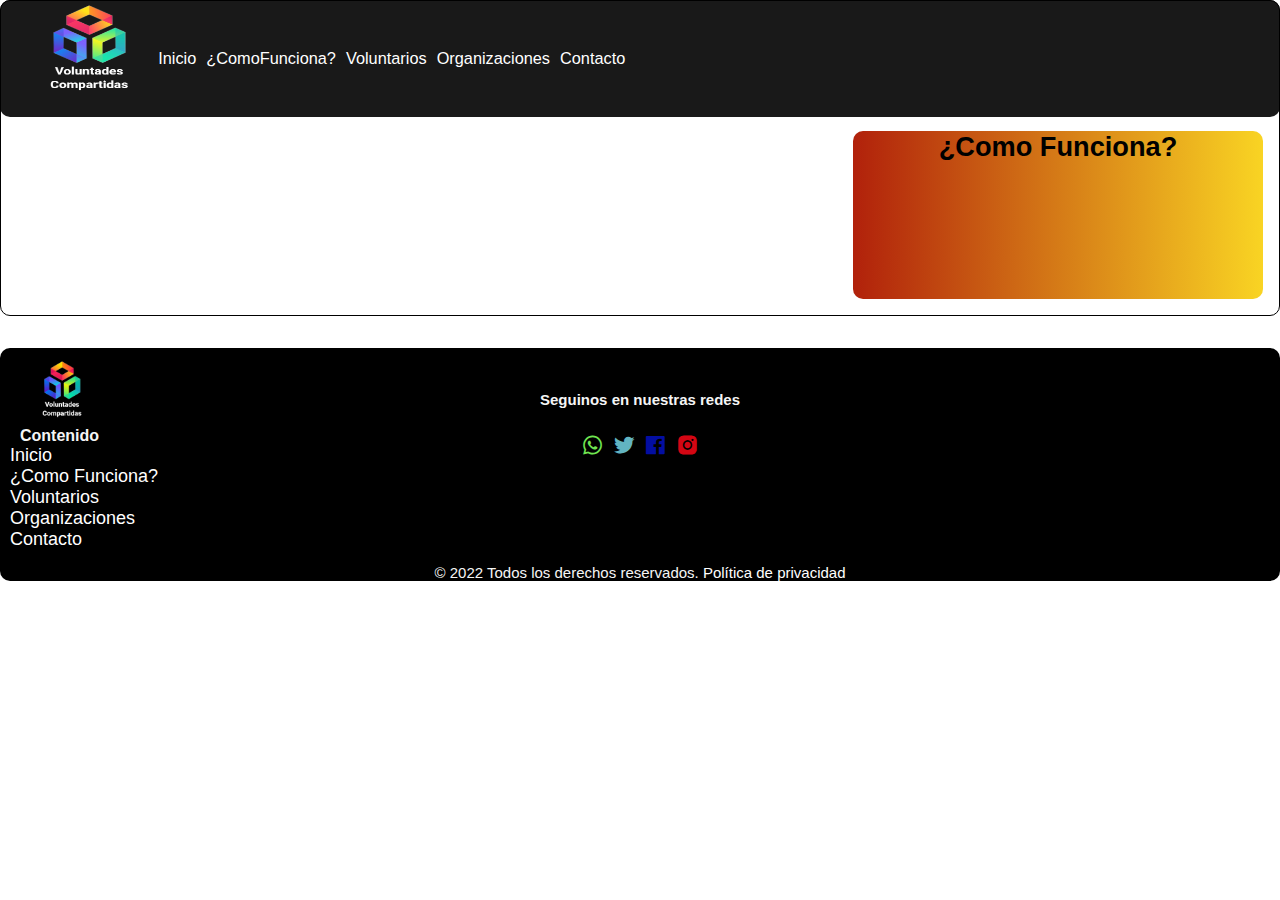
==== comofunciona.html @ 1ec2e8b2 "Agregando header y footer en páginas secundarias." ====
<!DOCTYPE html>
<html lang="en">

<head>
  <meta charset="UTF-8">
  <meta http-equiv="X-UA-Compatible" content="IE=edge">
  <meta name="viewport" content="width=device-width, initial-scale=1.0">
  <link rel="stylesheet" href="css/estilos.css">
  <link href='https://unpkg.com/boxicons@2.1.2/css/boxicons.min.css' rel='stylesheet'>
  <link rel="stylesheet" href="https://cdnjs.cloudflare.com/ajax/libs/animate.css/4.1.1/animate.min.css"/>
  <title>Voluntades Compartidas</title>
</head>

<body>
  <header class="header-menu">
    <div class="logo-nav">
      <div><img class="logo_animado" src="img/logogen2.png" title="Nombre del sitio" alt="Logo Estudio Aclif" height="110" width="110"></div>
      <div class="txt-nav">
        <nav>
          <ul>
            <li><a href="index.html" title="Inicio">Inicio</a></li>
            <li><a href="comofunciona.html" title="¿Como Funciona?">¿ComoFunciona?</a></li>
            <li><a href="voluntarios.html" title="Voluntarios">Voluntarios</a></li>
            <li><a href="ongs.html" title="Organizaciones">Organizaciones</a></li>
            <li><a href="contacto.html" title="Contacto">Contacto</a></li>
          </ul>
        </nav>
      </div>
    </div>
  </header>

  <div class="container">
    <section class="s3" id="cf">
      <h3>¿Como Funciona?</h3>
      <a href="comofunciona.html">
        <div class="textoindex">
          Lorem ipsum dolor sit amet consectetur adipisicing elit. Aspernatur, libero praesentium quae ipsam a corporis
          saepe eligendi et numquam ullam nisi recusandae adipisci aliquam, ad iusto repellendus nam totam quas.
        </div>
      </a>
    </section>
  </div>
  <br>
</body>

<footer class="footer">
  <div class="logomini">
    <a href="index.html" title="Logo del sitio">
      <img src="img/logogen2.png" width="55" style="text-align: left" />
    </a>
  </div>
  <div>
    <h2>Seguinos en nuestras redes</h2>
  </div>
  <div>
    <div class="social-links" style="height: 60px; width: 600px"></div>
    <div class="social">
      <a href="#"><i class="bx bxl-whatsapp" style="color: #70e451"></i></a>
      <a href="#"><i class="bx bxl-twitter" style="color: #62b4c1"></i></a>
      <a href="#"><i class="bx bxl-facebook-square" style="color: rgba(4, 15, 168, 0.98)"></i></a>
      <a href="#"><i class="bx bxl-instagram-alt" style="color: #d40613"></i></a>
    </div>
  </div>

  <div class="info" style="height: 10px; width: 200px">
    <h1>Contenido</h1>
    <ul>
      <li><a href="index.html" title="Inicio">Inicio</a></li>
      <li><a href="comofunciona.html" title="¿Como Funciona?">¿Como Funciona?</a></li>
      <li><a href="voluntarios.html" title="Voluntarios">Voluntarios</a></li>
      <li><a href="ongs.html" title="Organizaciones">Organizaciones</a></li>
      <li><a href="contacto.html" title="Contacto">Contacto</a></li>
    </ul>
  </div><br>
  <div>
    <p>© 2022 Todos los derechos reservados.<a href="#"> Política de privacidad</a></p>
  </div>
</footer>

</html>
---- css/estilos.css ----
* {
  margin: 0;
  padding: 0;
  box-sizing: border-box;
}

html{
  min-height: 100%;
}

body {  
  font-family: "Gill Sans", "Gill Sans MT", Calibri, "Trebuchet MS", sans-serif;
  font-size: 1.7em;  
  color: #000000;
}

/* h3 {
  text-align: center;    
} */

div {
  margin: 0;
}

/*logo con animación >>>>*/
.logo_animado {
  display: inline-block;
  margin: 0 0.5rem;
  animation: bounce;
  animation-duration: 3s;
}
/*<<<< logo con animación*/

/*header con logo y menú >>>>*/
.header-menu {
  background: #000000;
  opacity: 90%;
  height: auto;
  width: 100%;
  border-radius: 10px;
  position: fixed;
  z-index: 100;
  margin: auto;
  overflow: hidden;
}
.logo-nav {
  display: flex;
  align-items: center;
  justify-content: space-around;
  float: left;
  font-size: 100%;
}
.txt-nav ul {
  display: flex;
  flex-wrap: wrap;
  color: white;
  list-style: none;
  justify-content: space-between;
  overflow: hidden;
}
.txt-nav ul li {
  display: flex;
  flex-grow: 1;
  text-align: center;
  font-size: 60%;
}
.txt-nav a {
  display: block;
  padding: 5px;
  color: white;
  text-decoration: none;
}
.txt-nav li a:hover {
  color: #b6b6b6;
}
.logo-nav div img {
  padding-bottom: 15px;
  align-items: center;
}

@media screen and (min-width: 640px) {
  .logo-nav {
    display: flex;
    margin-left: 1em;
    flex-wrap: nowrap;
    height: auto;
  }
  .txt-nav {
    align-self: center;
    margin: 0 0.8em 0 0;
  }
  .txt-nav ul {
    display: flex;
    flex-direction: row;
    flex-wrap: nowrap;
    align-content: space-between;
    justify-content: flex-end;
  }
}
/*<<<<< header con logo y menú*/

/*Texto al pasar mouse sobre secciones index >>>>*/
.textoindex {
  display: inline-block;
  position: absolute;
  overflow: hidden;
  width: 90%;
  font-size: 60%;
  padding: 0%;
  padding-top: 10%;
  margin: 0%;
  margin-left: 2%;
  vertical-align: bottom;
  opacity: 0;
}
.textoindex:hover {
  opacity: 1;
}
/*<<<< Texto al pasar mouse sobre secciones index*/


/*Gradiente de color en las secciones del index >>>>*/
 #cf{
  background-image: linear-gradient(to right, #b1210b 0%, #f9d423 100%);
}
#vo{
  background-image: linear-gradient(to right, #21177a 0%, #2cacd1 100%);
}
#or{
  background-image: linear-gradient(to right, #96cd16 0%, #00eaff 100%);
}
/*<<<< Gradiente de color en las secciones del index*/



/*grid body index >>>>*/
.container {
  grid-template-columns: repeat(12, 1fr);
  padding: 1rem;
  padding-top: 130px;
  height: auto;
  display: grid;
  grid-template-areas:
    "vol vol vol vol vol vol vol vol cf cf cf cf"
    "vol vol vol vol vol vol vol vol cf cf cf cf"
    "ong ong ong ong ong ong ong ong cf cf cf cf"
    "ong ong ong ong ong ong ong ong cf cf cf cf";
  border: 1px solid black;
  gap: 0.5rem;
  font-size: 100%;
  border-radius: 10px;
}

.container div {
  text-align: center;
  position: relative;
  top: 20%;
  transform: translateY(-50%);
}

.container h3 {
  font-size: 100%;
  text-align: center;
}
.container a {
  text-decoration: none;
  color: #000000;  
}
/* .container a:hover{
  color:#b6b6b6;
} */

.s1 {
  background-color: rgb(36, 68, 183);
  border-radius: 10px;
  grid-area: vol;
  text-align: center;
}

.s2 {
  background-color: rgb(37, 165, 73);
  border-radius: 10px;
  grid-area: ong;
  text-align: center;
}

.s3 {
  background-color: rgb(232, 106, 28);
  border-radius: 10px;
  grid-area: cf;
  text-align: center;
}

@media screen and (max-width: 640px) {
  .container {
    grid-template-areas:
      "cf  cf  cf  cf  cf  cf  cf  cf  cf  cf  cf  cf"
      "vol vol vol vol vol vol vol vol vol vol vol vol"
      "ong ong ong ong ong ong ong ong ong ong ong ong";
  }
}
/*<<<< grid body index*/


/*footer >>>>*/
@media screen and (max-width: 640px) {footer {
  background-color: black;
  color: whitesmoke;
  border-radius: 10px;
  height: auto;
  position:absolute;
  bottom: 0;
  left: 0%;
  right: 0%;
  overflow: hidden;
  
}
}

footer{
  background-color: black;
  color: whitesmoke;
  border-radius: 10px;
  height: auto;
  position:relative;
  left: 0%;
  right: 0%;
  bottom: 0;
  width: 100%;
  overflow: hidden;
}

footer div ul {
  margin: 0;
  padding: 0;
}
.info li {
  position: relative;
  left: 10px;
  top: -95px;
  bottom: 0px;
  text-decoration: none;
  list-style: none;
  font-size: 18px;
  display: display-box;
  margin: 0;
  padding: 0;
}

footer a {
  text-decoration: none;
  color:white;  
}
footer a:hover {
  color: #b6b6b6;
}

footer h2 {
  position: relative;
  text-align: center;
  top: -25px;
  bottom: 5%;
  font-size: 15px;  
}

.logomini {
  position: relative;
  left: 35px;
  top: 10px;
  font-size: 25px;
}
/* div span {
  position: relative;
  justify-content: center;
  font-size: 1.2rem;
} */

.social {
  position: relative;
  justify-content: center;
  align-content: space-between;
  text-align: center;
  bottom: 60px;
  font-size: 25px;
}

footer div p {
  position: relative;
  text-align: center;
  top: 0px;
  bottom: auto;
  font-size: 15px;
}

footer div i {
  position: relative;
  display: flex;
  text-align: center;
  justify-content: center;
  align-content: space-around;
}

footer div h1 {
  position: relative;
  top: -95px;
  bottom: 0%;
  left: 10%;
  font-size: 1rem;
}
/*<<<< footer*/

/*form >>>>*/
/* form {
  
      
} */

.col-md-4 {
  position: relative;
  left: 7%;
}

/* .card-body h5 {text-align: center;
font-size: 25px;} */
/*<<<< form*/



/* agregado 11/10/22 */
.divform{
  display: flex;
  flex-direction: column;
  
  
}
/* input{
  width: 100px;
} */





/* footer >>>>*/
/* .footer {
  width: 100%;
  display:flex;
  flex-wrap: wrap;
  justify-content:space-around;
  background-color: black;
  color: #f2f2f2;
  border-radius: 10px;
  height: 10rem;
  font-size: 45%;  
} */
/*<<<< footer */
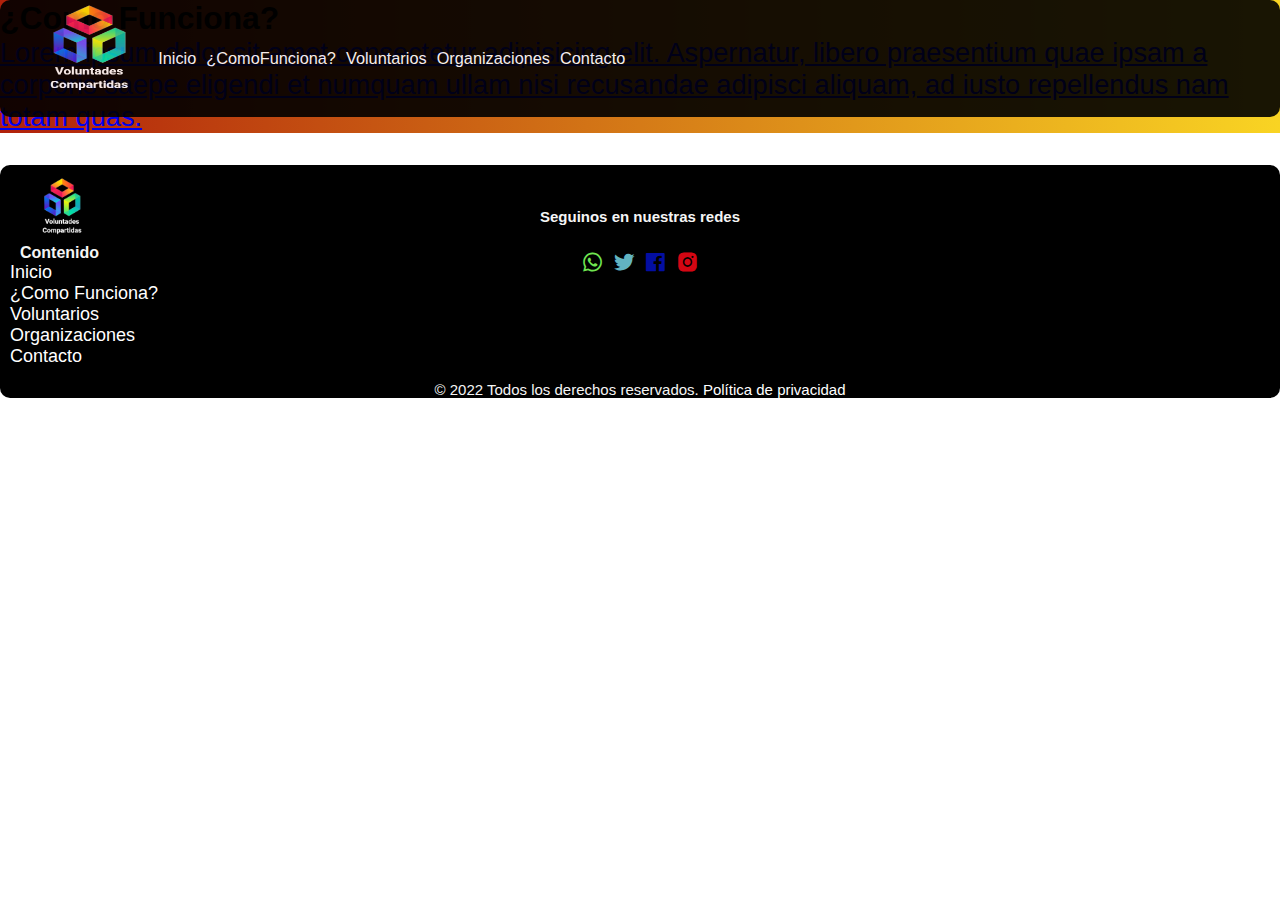
==== commit 2ae0b27b: "Add files via upload" ====
--- a/comofunciona.html
+++ b/comofunciona.html
@@ -29,11 +29,11 @@
     </div>
   </header>
 
-  <div class="container">
-    <section class="s3" id="cf">
+  <div class="container2">
+    <section class="funciona" id="cf">
       <h3>¿Como Funciona?</h3>
       <a href="comofunciona.html">
-        <div class="textoindex">
+        <div class="textoindex2">
           Lorem ipsum dolor sit amet consectetur adipisicing elit. Aspernatur, libero praesentium quae ipsam a corporis
           saepe eligendi et numquam ullam nisi recusandae adipisci aliquam, ad iusto repellendus nam totam quas.
         </div>
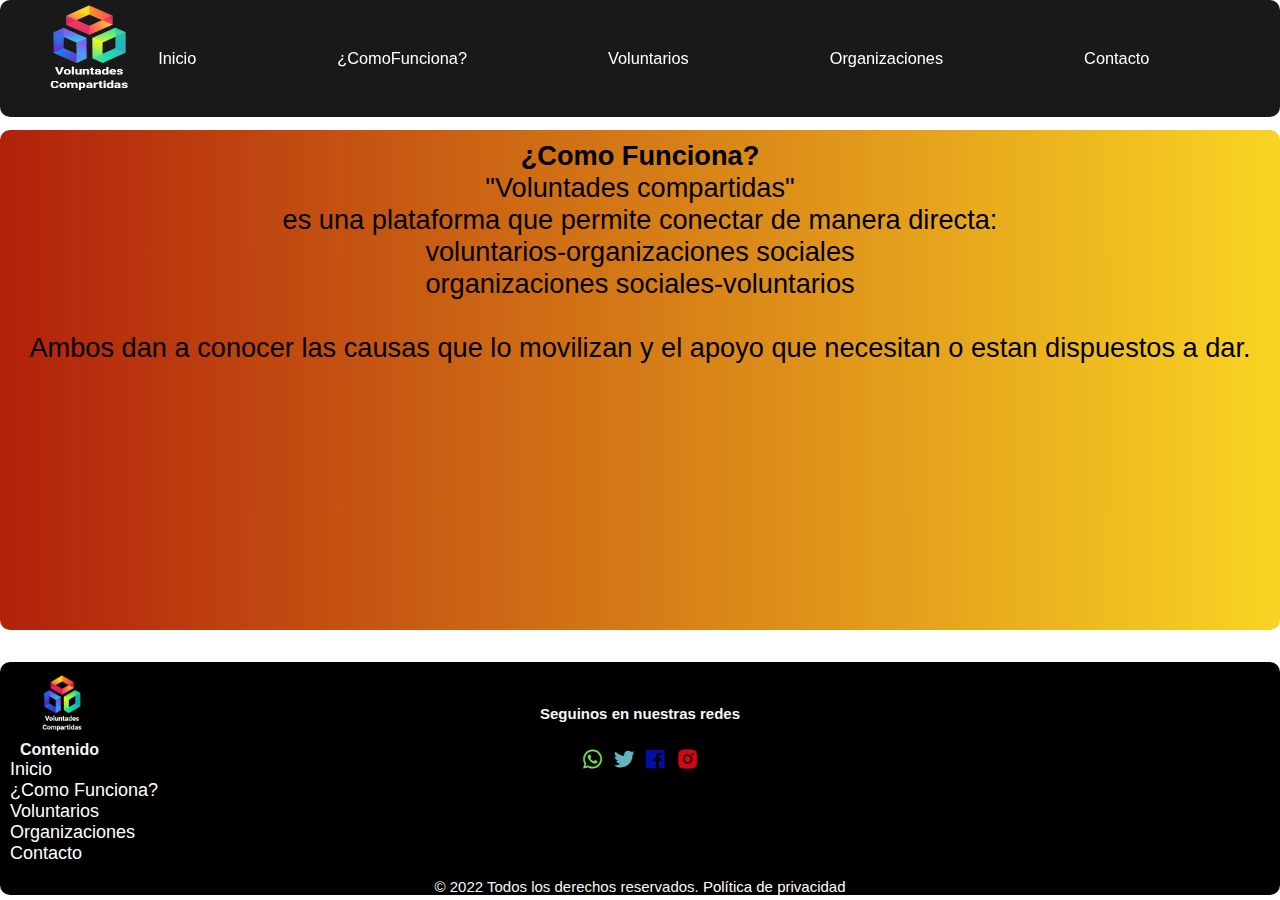
==== commit bf3c9377: "Actualización 24/10/22" ====
--- a/comofunciona.html
+++ b/comofunciona.html
@@ -12,6 +12,7 @@
 </head>
 
 <body>
+  
   <header class="header-menu">
     <div class="logo-nav">
       <div><img class="logo_animado" src="img/logogen2.png" title="Nombre del sitio" alt="Logo Estudio Aclif" height="110" width="110"></div>
@@ -31,50 +32,56 @@
 
   <div class="container2">
     <section class="funciona" id="cf">
-      <h3>¿Como Funciona?</h3>
-      <a href="comofunciona.html">
-        <div class="textoindex2">
-          Lorem ipsum dolor sit amet consectetur adipisicing elit. Aspernatur, libero praesentium quae ipsam a corporis
-          saepe eligendi et numquam ullam nisi recusandae adipisci aliquam, ad iusto repellendus nam totam quas.
-        </div>
-      </a>
+      <div>
+        <h3>¿Como Funciona?</h3>
+        <p>"Voluntades compartidas"<br>
+          es una plataforma que permite conectar de manera directa:<br>
+          voluntarios-organizaciones sociales<br>
+          organizaciones sociales-voluntarios<br><br>
+          Ambos dan a conocer las causas que lo movilizan y el apoyo que necesitan
+          o estan dispuestos a dar.
+        </p>
+      </div>
     </section>
   </div>
   <br>
+
+  <footer class="footer">
+    <div class="logomini">
+      <a href="index.html" title="Logo del sitio">
+        <img src="img/logogen2.png" width="55" style="text-align: left" />
+      </a>
+    </div>
+    <div>
+      <h2>Seguinos en nuestras redes</h2>
+    </div>
+    <div>
+      <div class="social-links" style="height: 60px; width: 600px"></div>
+      <div class="social">
+        <a href="#"><i class="bx bxl-whatsapp" style="color: #70e451"></i></a>
+        <a href="#"><i class="bx bxl-twitter" style="color: #62b4c1"></i></a>
+        <a href="#"><i class="bx bxl-facebook-square" style="color: rgba(4, 15, 168, 0.98)"></i></a>
+        <a href="#"><i class="bx bxl-instagram-alt" style="color: #d40613"></i></a>
+      </div>
+    </div>
+  
+    <div class="info" style="height: 10px; width: 200px">
+      <h1>Contenido</h1>
+      <ul>
+        <li><a href="index.html" title="Inicio">Inicio</a></li>
+        <li><a href="comofunciona.html" title="¿Como Funciona?">¿Como Funciona?</a></li>
+        <li><a href="voluntarios.html" title="Voluntarios">Voluntarios</a></li>
+        <li><a href="ongs.html" title="Organizaciones">Organizaciones</a></li>
+        <li><a href="contacto.html" title="Contacto">Contacto</a></li>
+      </ul>
+    </div><br>
+    <div>
+      <p>© 2022 Todos los derechos reservados.<a href="#"> Política de privacidad</a></p>
+    </div>
+  </footer>
+
 </body>
 
-<footer class="footer">
-  <div class="logomini">
-    <a href="index.html" title="Logo del sitio">
-      <img src="img/logogen2.png" width="55" style="text-align: left" />
-    </a>
-  </div>
-  <div>
-    <h2>Seguinos en nuestras redes</h2>
-  </div>
-  <div>
-    <div class="social-links" style="height: 60px; width: 600px"></div>
-    <div class="social">
-      <a href="#"><i class="bx bxl-whatsapp" style="color: #70e451"></i></a>
-      <a href="#"><i class="bx bxl-twitter" style="color: #62b4c1"></i></a>
-      <a href="#"><i class="bx bxl-facebook-square" style="color: rgba(4, 15, 168, 0.98)"></i></a>
-      <a href="#"><i class="bx bxl-instagram-alt" style="color: #d40613"></i></a>
-    </div>
-  </div>
 
-  <div class="info" style="height: 10px; width: 200px">
-    <h1>Contenido</h1>
-    <ul>
-      <li><a href="index.html" title="Inicio">Inicio</a></li>
-      <li><a href="comofunciona.html" title="¿Como Funciona?">¿Como Funciona?</a></li>
-      <li><a href="voluntarios.html" title="Voluntarios">Voluntarios</a></li>
-      <li><a href="ongs.html" title="Organizaciones">Organizaciones</a></li>
-      <li><a href="contacto.html" title="Contacto">Contacto</a></li>
-    </ul>
-  </div><br>
-  <div>
-    <p>© 2022 Todos los derechos reservados.<a href="#"> Política de privacidad</a></p>
-  </div>
-</footer>
 
 </html>--- a/css/estilos.css
+++ b/css/estilos.css
@@ -6,17 +6,18 @@
 
 html{
   min-height: 100%;
-}
-
-body {  
+  height: 100%;
+  display: flex;
+  flex-direction: column;
+}
+
+body {    
   font-family: "Gill Sans", "Gill Sans MT", Calibri, "Trebuchet MS", sans-serif;
   font-size: 1.7em;  
   color: #000000;
-}
-
-/* h3 {
-  text-align: center;    
-} */
+  height: 100%;
+  
+}
 
 div {
   margin: 0;
@@ -44,11 +45,17 @@
   overflow: hidden;
 }
 .logo-nav {
+  margin-left: 0%;
   display: flex;
   align-items: center;
   justify-content: space-around;
   float: left;
   font-size: 100%;
+  width: 100%;
+}
+.txt-nav{
+  width: 100%;
+  margin-right: 0;
 }
 .txt-nav ul {
   display: flex;
@@ -78,7 +85,27 @@
   align-items: center;
 }
 
-@media screen and (min-width: 640px) {
+@media screen and (min-width: 576px) {
+  .logo-nav {
+    display: flex;
+    margin-left: 1em;
+    flex-wrap: nowrap;
+    height: auto;
+  }
+  .txt-nav {
+    align-self: center;
+    margin: 0 0.8em 0 0;
+  }
+  .txt-nav ul {
+    display: flex;
+    flex-direction: row;
+    flex-wrap: nowrap;
+    align-content: space-between;
+    justify-content: flex-end;
+  }
+}
+
+@media screen and (min-width: 768px) {
   .logo-nav {
     display: flex;
     margin-left: 1em;
@@ -107,7 +134,7 @@
   width: 90%;
   font-size: 60%;
   padding: 0%;
-  padding-top: 10%;
+  padding-top: 15%;
   margin: 0%;
   margin-left: 2%;
   vertical-align: bottom;
@@ -161,37 +188,31 @@
 .container h3 {
   font-size: 100%;
   text-align: center;
+  margin-top: 5%;
 }
 .container a {
   text-decoration: none;
   color: #000000;  
 }
-/* .container a:hover{
-  color:#b6b6b6;
-} */
-
-.s1 {
-  background-color: rgb(36, 68, 183);
+.s1 {  
   border-radius: 10px;
   grid-area: vol;
   text-align: center;
 }
 
-.s2 {
-  background-color: rgb(37, 165, 73);
+.s2 {  
   border-radius: 10px;
   grid-area: ong;
   text-align: center;
 }
 
-.s3 {
-  background-color: rgb(232, 106, 28);
+.s3 {  
   border-radius: 10px;
   grid-area: cf;
   text-align: center;
 }
 
-@media screen and (max-width: 640px) {
+@media screen and (max-width: 576px) {
   .container {
     grid-template-areas:
       "cf  cf  cf  cf  cf  cf  cf  cf  cf  cf  cf  cf"
@@ -199,11 +220,88 @@
       "ong ong ong ong ong ong ong ong ong ong ong ong";
   }
 }
+
+@media screen and (max-width: 768px) {
+  .container {
+    grid-template-areas:
+      "cf  cf  cf  cf  cf  cf  cf  cf  cf  cf  cf  cf"
+      "vol vol vol vol vol vol vol vol vol vol vol vol"
+      "ong ong ong ong ong ong ong ong ong ong ong ong";
+  }
+}
 /*<<<< grid body index*/
 
+/*body en páginas secundarias >>>>*/
+.container2 {
+  margin: 0;
+  padding: 0;
+  padding-top: 130px;  
+  height: auto;  
+  width: 100%;  
+  font-size: 100%;
+  border-radius: 15px;
+  position: relative;
+}
+.container2 div {
+  text-align: center;  
+  top: 0%;  
+  width: 100%;
+}
+.container2 h3 {
+  font-size: 100%;
+  text-align: center;  
+}
+.container2 a {
+  text-decoration:none;
+  background-color: #b6b6b6;
+  color: #000000;  
+}
+.ONG {
+  border-radius: 10px;
+  text-align: center;
+  padding-top: 10px;
+  min-height: 500px;
+}
+.voluntarios { 
+    border-radius: 10px;
+    text-align: center;
+    padding-top: 10px;
+    min-height: 500px;
+  }
+.funciona { 
+      border-radius: 10px;
+      text-align: center;
+      padding-top: 10px;
+      min-height: 500px;
+}
+.contacto { 
+  border-radius: 10px;
+  text-align: center;
+  padding-top: 10px;
+  min-height: 500px;
+}
+#ct{
+  background-color: #b6b6b6;
+}
+.container2 a:hover { opacity: 70%;}
+/*<<<< body en páginas secundarias*/
 
 /*footer >>>>*/
-@media screen and (max-width: 640px) {footer {
+@media screen and (max-width: 576px) {footer {
+  background-color: black;
+  color: whitesmoke;
+  border-radius: 10px;
+  height: auto;
+  position:absolute;
+  bottom: 0;
+  left: 0%;
+  right: 0%;
+  overflow: hidden;  
+}
+
+}
+
+@media screen and (max-width: 768px) {footer {
   background-color: black;
   color: whitesmoke;
   border-radius: 10px;
@@ -217,7 +315,7 @@
 }
 }
 
-footer{
+.footer{
   background-color: black;
   color: whitesmoke;
   border-radius: 10px;
@@ -227,10 +325,10 @@
   right: 0%;
   bottom: 0;
   width: 100%;
-  overflow: hidden;
-}
-
-footer div ul {
+  overflow: hidden;  
+}
+
+.footer div ul {
   margin: 0;
   padding: 0;
 }
@@ -247,15 +345,15 @@
   padding: 0;
 }
 
-footer a {
+.footer a {
   text-decoration: none;
   color:white;  
 }
-footer a:hover {
+.footer a:hover {
   color: #b6b6b6;
 }
 
-footer h2 {
+.footer h2 {
   position: relative;
   text-align: center;
   top: -25px;
@@ -269,11 +367,6 @@
   top: 10px;
   font-size: 25px;
 }
-/* div span {
-  position: relative;
-  justify-content: center;
-  font-size: 1.2rem;
-} */
 
 .social {
   position: relative;
@@ -284,7 +377,7 @@
   font-size: 25px;
 }
 
-footer div p {
+.footer div p {
   position: relative;
   text-align: center;
   top: 0px;
@@ -307,50 +400,21 @@
   left: 10%;
   font-size: 1rem;
 }
+
 /*<<<< footer*/
 
 /*form >>>>*/
-/* form {
-  
-      
-} */
-
 .col-md-4 {
   position: relative;
   left: 7%;
 }
-
-/* .card-body h5 {text-align: center;
-font-size: 25px;} */
+.card-body h5 {
+  text-align: center;
+  font-size: 25px;
+}
+.card-body p {
+  text-align: center;
+}
+
+
 /*<<<< form*/
-
-
-
-/* agregado 11/10/22 */
-.divform{
-  display: flex;
-  flex-direction: column;
-  
-  
-}
-/* input{
-  width: 100px;
-} */
-
-
-
-
-
-/* footer >>>>*/
-/* .footer {
-  width: 100%;
-  display:flex;
-  flex-wrap: wrap;
-  justify-content:space-around;
-  background-color: black;
-  color: #f2f2f2;
-  border-radius: 10px;
-  height: 10rem;
-  font-size: 45%;  
-} */
-/*<<<< footer */
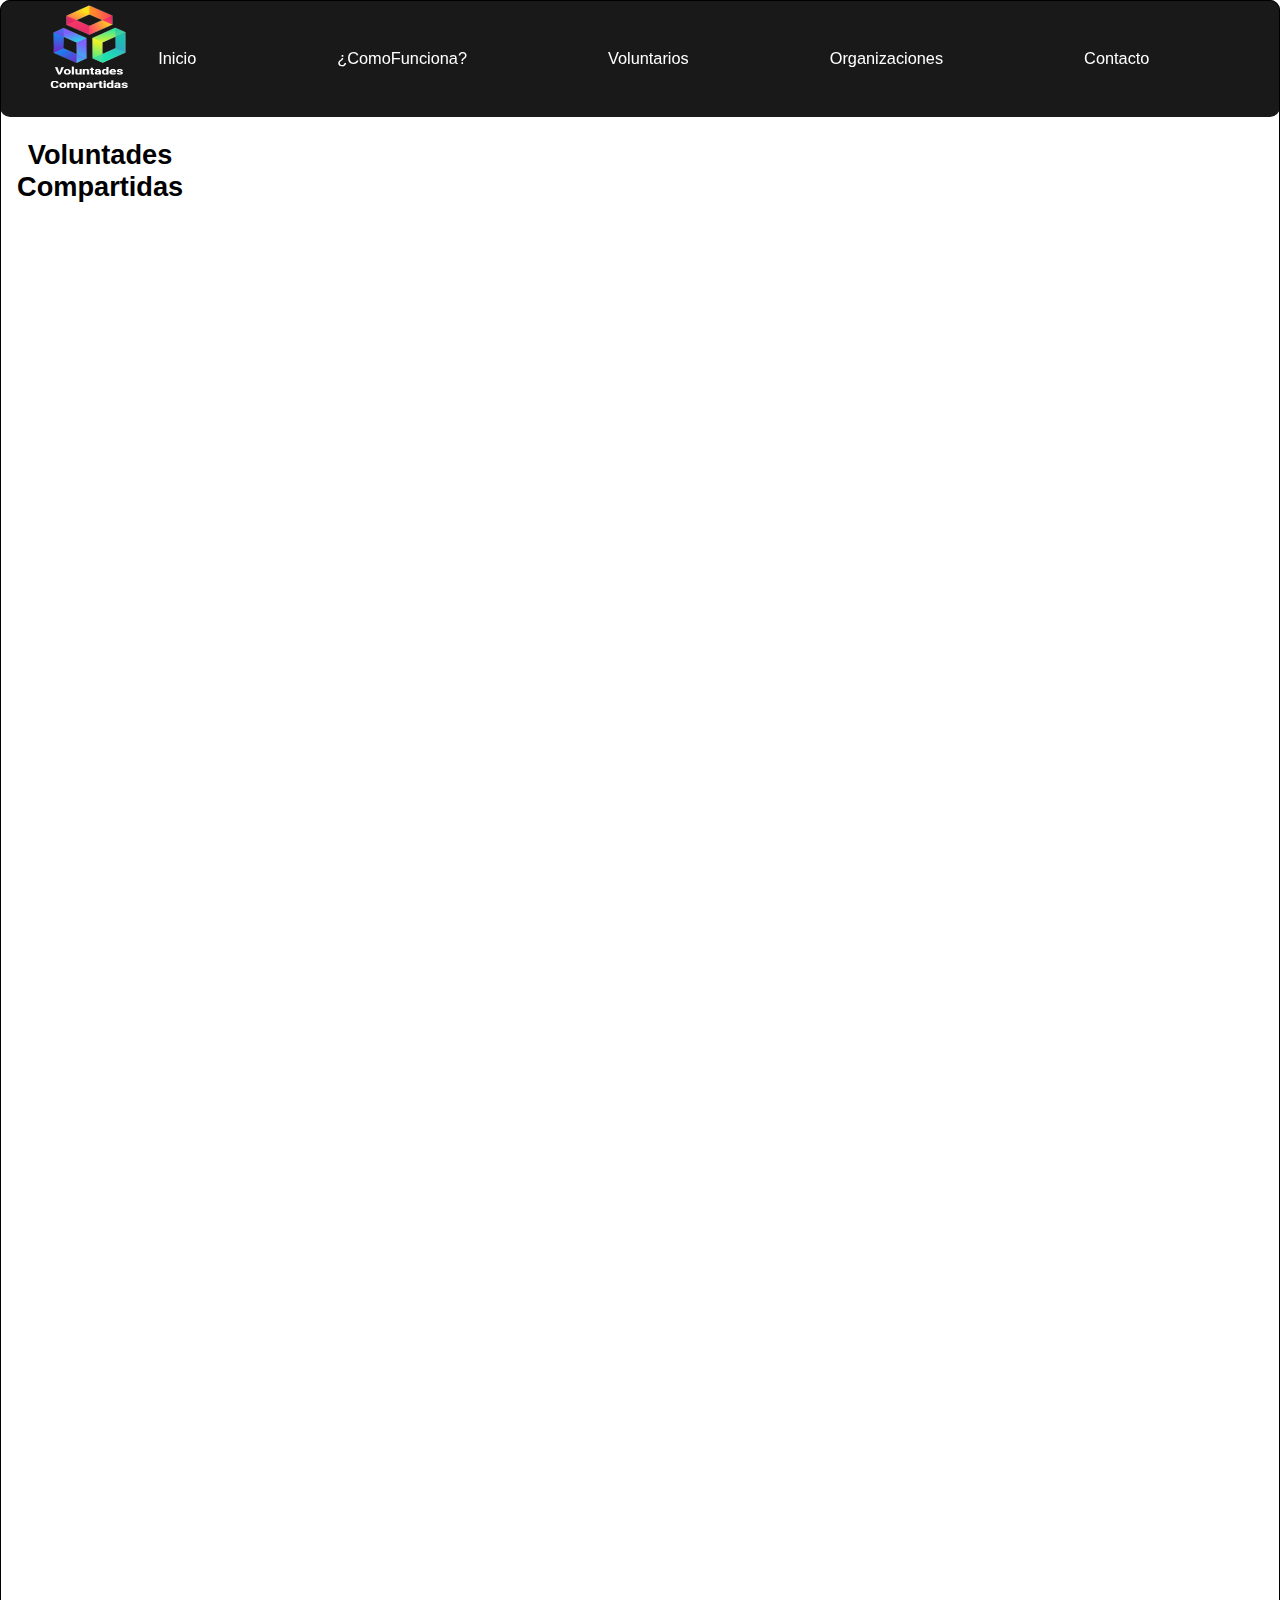
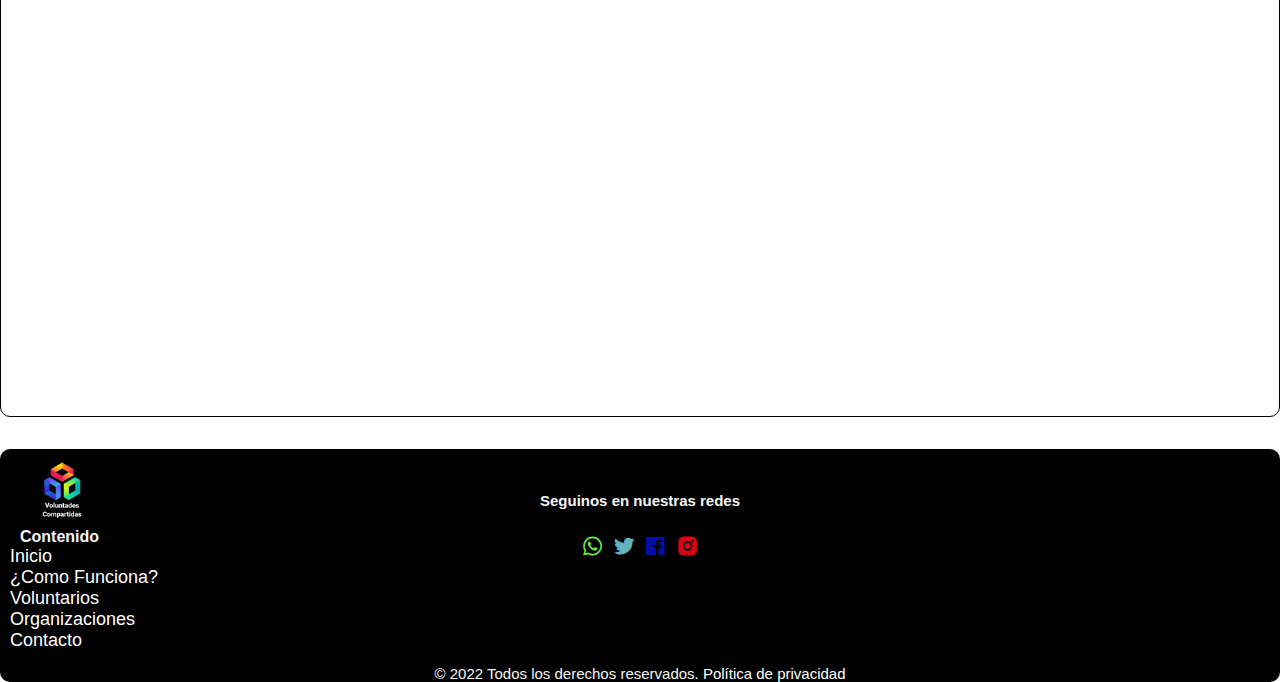
==== commit 39c1928b: "Agregue contenido (texto) en paginas secundarias" ====
--- a/comofunciona.html
+++ b/comofunciona.html
@@ -12,7 +12,6 @@
 </head>
 
 <body>
-  
   <header class="header-menu">
     <div class="logo-nav">
       <div><img class="logo_animado" src="img/logogen2.png" title="Nombre del sitio" alt="Logo Estudio Aclif" height="110" width="110"></div>
@@ -30,58 +29,58 @@
     </div>
   </header>
 
-  <div class="container2">
-    <section class="funciona" id="cf">
-      <div>
-        <h3>¿Como Funciona?</h3>
-        <p>"Voluntades compartidas"<br>
-          es una plataforma que permite conectar de manera directa:<br>
-          voluntarios-organizaciones sociales<br>
-          organizaciones sociales-voluntarios<br><br>
-          Ambos dan a conocer las causas que lo movilizan y el apoyo que necesitan
-          o estan dispuestos a dar.
-        </p>
-      </div>
+  <div class="container">
+    <!---nombre nuevo para esta seccion ya que se va a redactar diferente-->
+    <section class="vc" id="voluntadescompartidas">
+      <h3>Voluntades Compartidas</h3>
+      <a href="comofunciona.html">
+        <div class="textoindex">
+          <br> <p> A través de esta plataforma interactiva, ofrecemos un espacio de encuentro entre quienes desean ayudar y no saben cómo, <br> y las organizaciones que poseen las herramientas adecuadas para llegar a aquellos que más lo necesitan.
+            <br> Aqui utilizamos las facilidades de Google Maps para brindar un servicio simple y ágil que permite conectar a las ONGs del país con donantes y voluntarios. 
+            <br> Los usuarios podrán ponerse en contacto con la ONG a través de dos criterios: donación o voluntariado y podrán elegir la organización por su cercanía o misión.
+            <br> A su vez, las instituciones participan completando sus datos, especificando sus necesidades, su ubicación y la forma de contactarlas para así figurar en el mapa interactivo y recibir a los donantes y voluntarios. 
+            <br> Esta web fue fundada por un grupo de estudiantes de programacion que participaron en el programa gratuito codo a codo 4.0 que ofrecio el ministerio de educacion de GCBA.</p>
+            <br> <P> “Los que formamos parte de VOLUNTADES COMPARTIDAS <em> creemos que puede hacerse algo para cambiar la realidad en la que vivimos. Estamos convencidos de que todos los que somos conscientes de esta realidad y tenemos las herramientas para generar un cambio somos responsables de que ese cambio se haga realidad.” </em></p><br>
+             <p> <strong> VOLUNTADES COMPARTIDAS busca hacer converger todas las fuerzas dispersas en el país y canalizar todos los impulsos solidarios en acciones concretas.</strong><p>
+            </div>
+      </a>
     </section>
   </div>
   <br>
-
-  <footer class="footer">
-    <div class="logomini">
-      <a href="index.html" title="Logo del sitio">
-        <img src="img/logogen2.png" width="55" style="text-align: left" />
-      </a>
-    </div>
-    <div>
-      <h2>Seguinos en nuestras redes</h2>
-    </div>
-    <div>
-      <div class="social-links" style="height: 60px; width: 600px"></div>
-      <div class="social">
-        <a href="#"><i class="bx bxl-whatsapp" style="color: #70e451"></i></a>
-        <a href="#"><i class="bx bxl-twitter" style="color: #62b4c1"></i></a>
-        <a href="#"><i class="bx bxl-facebook-square" style="color: rgba(4, 15, 168, 0.98)"></i></a>
-        <a href="#"><i class="bx bxl-instagram-alt" style="color: #d40613"></i></a>
-      </div>
-    </div>
-  
-    <div class="info" style="height: 10px; width: 200px">
-      <h1>Contenido</h1>
-      <ul>
-        <li><a href="index.html" title="Inicio">Inicio</a></li>
-        <li><a href="comofunciona.html" title="¿Como Funciona?">¿Como Funciona?</a></li>
-        <li><a href="voluntarios.html" title="Voluntarios">Voluntarios</a></li>
-        <li><a href="ongs.html" title="Organizaciones">Organizaciones</a></li>
-        <li><a href="contacto.html" title="Contacto">Contacto</a></li>
-      </ul>
-    </div><br>
-    <div>
-      <p>© 2022 Todos los derechos reservados.<a href="#"> Política de privacidad</a></p>
-    </div>
-  </footer>
-
 </body>
 
+<footer class="footer">
+  <div class="logomini">
+    <a href="index.html" title="Logo del sitio">
+      <img src="img/logogen2.png" width="55" style="text-align: left" />
+    </a>
+  </div>
+  <div>
+    <h2>Seguinos en nuestras redes</h2>
+  </div>
+  <div>
+    <div class="social-links" style="height: 60px; width: 600px"></div>
+    <div class="social">
+      <a href="#"><i class="bx bxl-whatsapp" style="color: #70e451"></i></a>
+      <a href="#"><i class="bx bxl-twitter" style="color: #62b4c1"></i></a>
+      <a href="#"><i class="bx bxl-facebook-square" style="color: rgba(4, 15, 168, 0.98)"></i></a>
+      <a href="#"><i class="bx bxl-instagram-alt" style="color: #d40613"></i></a>
+    </div>
+  </div>
 
+  <div class="info" style="height: 10px; width: 200px">
+    <h1>Contenido</h1>
+    <ul>
+      <li><a href="index.html" title="Inicio">Inicio</a></li>
+      <li><a href="comofunciona.html" title="¿Como Funciona?">¿Como Funciona?</a></li>
+      <li><a href="voluntarios.html" title="Voluntarios">Voluntarios</a></li>
+      <li><a href="ongs.html" title="Organizaciones">Organizaciones</a></li>
+      <li><a href="contacto.html" title="Contacto">Contacto</a></li>
+    </ul>
+  </div><br>
+  <div>
+    <p>© 2022 Todos los derechos reservados.<a href="#"> Política de privacidad</a></p>
+  </div>
+</footer>
 
 </html>--- a/css/estilos.css
+++ b/css/estilos.css
@@ -15,8 +15,7 @@
   font-family: "Gill Sans", "Gill Sans MT", Calibri, "Trebuchet MS", sans-serif;
   font-size: 1.7em;  
   color: #000000;
-  height: 100%;
-  
+  height: 100%;  
 }
 
 div {
@@ -70,6 +69,12 @@
   flex-grow: 1;
   text-align: center;
   font-size: 60%;
+}
+#navform ul li{
+  display: flex;
+  flex-grow: 1;
+  text-align: center;
+  font-size: 100%;
 }
 .txt-nav a {
   display: block;
@@ -281,10 +286,122 @@
   min-height: 500px;
 }
 #ct{
-  background-color: #b6b6b6;
+  background-color: #e9ecef;
 }
 .container2 a:hover { opacity: 70%;}
 /*<<<< body en páginas secundarias*/
+
+/*iframe >>>>*/
+iframe{
+  padding: 0% 5% 2% 5%;
+}
+#p-mapa{
+  background-color:rgb(108, 117, 125);
+  color: #b6b6b6;
+  font-size: 70%;
+  padding: 2% 2% 2% 2%;
+  border-radius: 10px;
+}
+/*<<<< iframe*/
+
+/*form organizaciones>>>>*/
+.formong{
+  padding: 130px 5% 1% 5%;
+  
+}
+.col-md-4 {
+  position: relative;
+  left: 7%;
+}
+.card-body h5 {
+  text-align: center;
+  font-size: 25px;
+}
+.card-body p {
+  text-align: center;
+}
+/*<<<< form organizaciones*/
+
+/*form de contacto >>>>*/
+.formctc{
+  text-align: center;
+}
+.formctc input{
+  background-color: #fbfbfb; 
+  width: 208px; 
+  height: 40px; 
+  border-radius: 5px;  
+  border-style: solid; 
+  border-width: 1px; 
+  border-color: #070707; 
+  margin-top: 10px;  
+  padding-left: 10px;
+  margin-bottom: 20px;  
+}
+.formctc textarea{
+  background-color: #fbfbfb; 
+  width: 80%; 
+  height: 200px; 
+  border-radius: 5px;  
+  border-style: solid; 
+  border-width: 1px; 
+  border-color: #070707; 
+  margin-top: 10px;  
+  padding-left: 10px;
+  margin-bottom: 20px; 
+  padding-top: 15px; 
+}
+.formctc button{
+  height: 45px; 
+  padding-left: 5px;
+  padding-right: 5px; 
+  margin-bottom: 20px; 
+  margin-top: 10px; 	
+  text-transform: uppercase;
+  background-color: #353634; 
+  border-color: #020007; 
+  border-style: solid; 
+  border-radius: 10px;	
+  width: 120px;   
+  cursor: pointer;
+  color: rgb(247, 244, 250); 
+}
+.formctc p{
+  text-align: left;
+  padding-left: 10%;
+}
+.formctc select {
+  background-color: #fbfbfb; 
+  width: 208px; 
+  height: 40px; 
+  border-radius: 5px;  
+  border-style: solid; 
+  border-width: 1px; 
+  border-color: #070707; 
+  margin-top: 10px;  
+  padding-left: 10px;
+  margin-bottom: 20px; 
+}
+.formctc .aviso{
+  font-size: 15px;  
+  width: 200px;
+  text-align: center;
+  margin: auto;
+  color: #ff0000;
+  padding-top: 20px;
+}
+.formctc label{
+  display: block;
+  font-size: 80%;  
+  color: #030303;  
+}
+#divctc{
+  background-color:rgb(108, 117, 125);
+  color: white;
+  padding: 2% 0% 2% 0%;
+  border-radius: 10px;
+}
+/*<<<< form de contacto*/
 
 /*footer >>>>*/
 @media screen and (max-width: 576px) {footer {
@@ -298,9 +415,7 @@
   right: 0%;
   overflow: hidden;  
 }
-
-}
-
+}
 @media screen and (max-width: 768px) {footer {
   background-color: black;
   color: whitesmoke;
@@ -310,8 +425,7 @@
   bottom: 0;
   left: 0%;
   right: 0%;
-  overflow: hidden;
-  
+  overflow: hidden;  
 }
 }
 
@@ -327,7 +441,6 @@
   width: 100%;
   overflow: hidden;  
 }
-
 .footer div ul {
   margin: 0;
   padding: 0;
@@ -344,7 +457,6 @@
   margin: 0;
   padding: 0;
 }
-
 .footer a {
   text-decoration: none;
   color:white;  
@@ -352,7 +464,6 @@
 .footer a:hover {
   color: #b6b6b6;
 }
-
 .footer h2 {
   position: relative;
   text-align: center;
@@ -360,14 +471,12 @@
   bottom: 5%;
   font-size: 15px;  
 }
-
 .logomini {
   position: relative;
   left: 35px;
   top: 10px;
   font-size: 25px;
 }
-
 .social {
   position: relative;
   justify-content: center;
@@ -376,7 +485,6 @@
   bottom: 60px;
   font-size: 25px;
 }
-
 .footer div p {
   position: relative;
   text-align: center;
@@ -384,7 +492,6 @@
   bottom: auto;
   font-size: 15px;
 }
-
 footer div i {
   position: relative;
   display: flex;
@@ -392,7 +499,6 @@
   justify-content: center;
   align-content: space-around;
 }
-
 footer div h1 {
   position: relative;
   top: -95px;
@@ -400,21 +506,4 @@
   left: 10%;
   font-size: 1rem;
 }
-
-/*<<<< footer*/
-
-/*form >>>>*/
-.col-md-4 {
-  position: relative;
-  left: 7%;
-}
-.card-body h5 {
-  text-align: center;
-  font-size: 25px;
-}
-.card-body p {
-  text-align: center;
-}
-
-
-/*<<<< form*/
+/*<<<< footer*/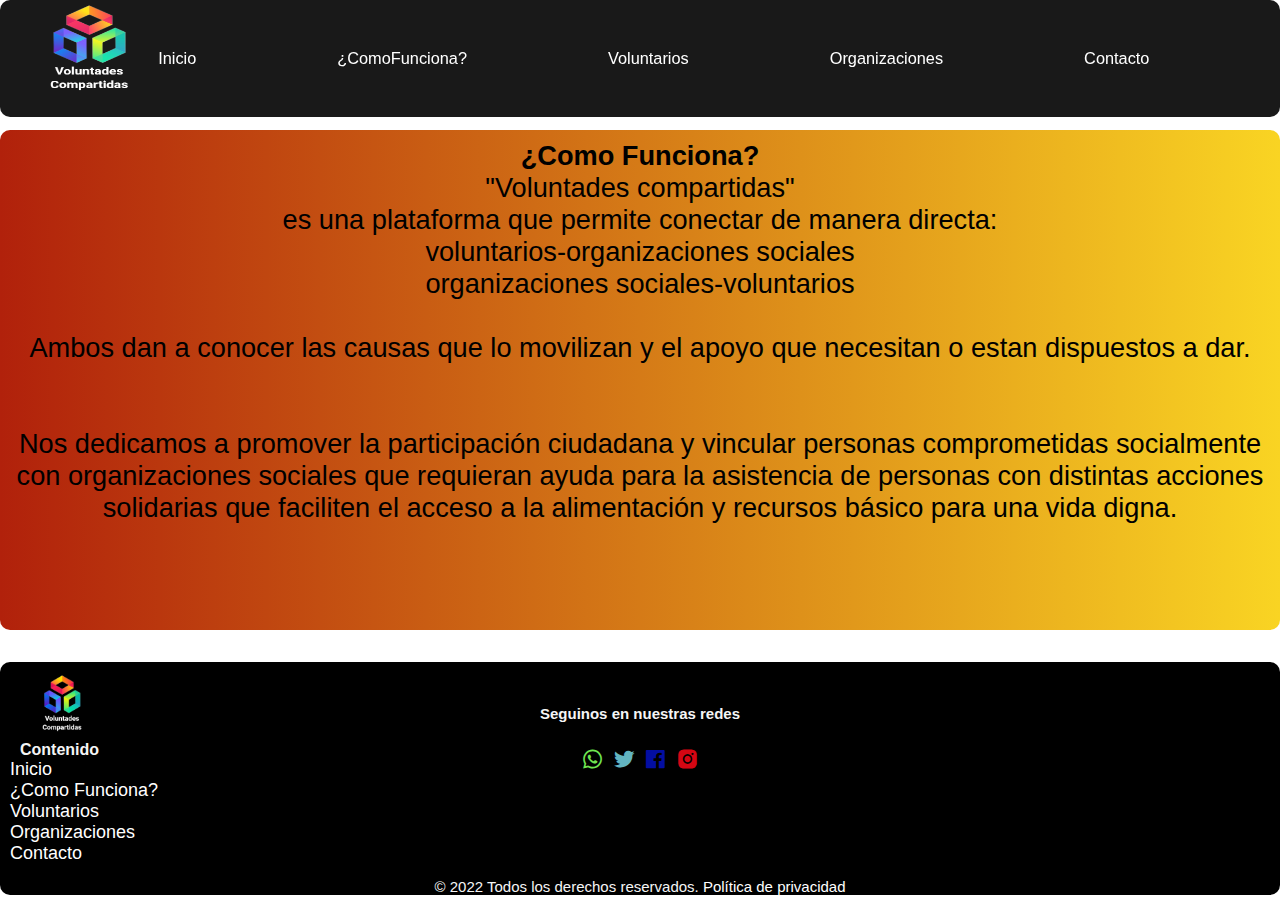
==== commit 4c20cd52: "Add files via upload" ====
--- a/comofunciona.html
+++ b/comofunciona.html
@@ -12,6 +12,7 @@
 </head>
 
 <body>
+  
   <header class="header-menu">
     <div class="logo-nav">
       <div><img class="logo_animado" src="img/logogen2.png" title="Nombre del sitio" alt="Logo Estudio Aclif" height="110" width="110"></div>
@@ -29,58 +30,59 @@
     </div>
   </header>
 
-  <div class="container">
-    <!---nombre nuevo para esta seccion ya que se va a redactar diferente-->
-    <section class="vc" id="voluntadescompartidas">
-      <h3>Voluntades Compartidas</h3>
-      <a href="comofunciona.html">
-        <div class="textoindex">
-          <br> <p> A través de esta plataforma interactiva, ofrecemos un espacio de encuentro entre quienes desean ayudar y no saben cómo, <br> y las organizaciones que poseen las herramientas adecuadas para llegar a aquellos que más lo necesitan.
-            <br> Aqui utilizamos las facilidades de Google Maps para brindar un servicio simple y ágil que permite conectar a las ONGs del país con donantes y voluntarios. 
-            <br> Los usuarios podrán ponerse en contacto con la ONG a través de dos criterios: donación o voluntariado y podrán elegir la organización por su cercanía o misión.
-            <br> A su vez, las instituciones participan completando sus datos, especificando sus necesidades, su ubicación y la forma de contactarlas para así figurar en el mapa interactivo y recibir a los donantes y voluntarios. 
-            <br> Esta web fue fundada por un grupo de estudiantes de programacion que participaron en el programa gratuito codo a codo 4.0 que ofrecio el ministerio de educacion de GCBA.</p>
-            <br> <P> “Los que formamos parte de VOLUNTADES COMPARTIDAS <em> creemos que puede hacerse algo para cambiar la realidad en la que vivimos. Estamos convencidos de que todos los que somos conscientes de esta realidad y tenemos las herramientas para generar un cambio somos responsables de que ese cambio se haga realidad.” </em></p><br>
-             <p> <strong> VOLUNTADES COMPARTIDAS busca hacer converger todas las fuerzas dispersas en el país y canalizar todos los impulsos solidarios en acciones concretas.</strong><p>
-            </div>
-      </a>
+  <div class="container2">
+    <section class="funciona" id="cf">
+      <div>
+        <h3>¿Como Funciona?</h3>
+        <p>"Voluntades compartidas"<br>
+          es una plataforma que permite conectar de manera directa:<br>
+          voluntarios-organizaciones sociales<br>
+          organizaciones sociales-voluntarios<br><br>
+          Ambos dan a conocer las causas que lo movilizan y el apoyo que necesitan
+          o estan dispuestos a dar.
+        </p><br> <br>
+        <p>Nos dedicamos a promover la participación ciudadana y vincular personas comprometidas socialmente con organizaciones sociales que requieran ayuda para la asistencia de personas con distintas acciones solidarias que faciliten el acceso a la alimentación y recursos básico para una vida digna. </p>
+      </div>
     </section>
   </div>
   <br>
+
+  <footer class="footer">
+    <div class="logomini">
+      <a href="index.html" title="Logo del sitio">
+        <img src="img/logogen2.png" width="55" style="text-align: left" />
+      </a>
+    </div>
+    <div>
+      <h2>Seguinos en nuestras redes</h2>
+    </div>
+    <div>
+      <div class="social-links" style="height: 60px; width: 600px"></div>
+      <div class="social">
+        <a href="#"><i class="bx bxl-whatsapp" style="color: #70e451"></i></a>
+        <a href="#"><i class="bx bxl-twitter" style="color: #62b4c1"></i></a>
+        <a href="#"><i class="bx bxl-facebook-square" style="color: rgba(4, 15, 168, 0.98)"></i></a>
+        <a href="#"><i class="bx bxl-instagram-alt" style="color: #d40613"></i></a>
+      </div>
+    </div>
+  
+    <div class="info" style="height: 10px; width: 200px">
+      <h1>Contenido</h1>
+      <ul>
+        <li><a href="index.html" title="Inicio">Inicio</a></li>
+        <li><a href="comofunciona.html" title="¿Como Funciona?">¿Como Funciona?</a></li>
+        <li><a href="voluntarios.html" title="Voluntarios">Voluntarios</a></li>
+        <li><a href="ongs.html" title="Organizaciones">Organizaciones</a></li>
+        <li><a href="contacto.html" title="Contacto">Contacto</a></li>
+      </ul>
+    </div><br>
+    <div>
+      <p>© 2022 Todos los derechos reservados.<a href="#"> Política de privacidad</a></p>
+    </div>
+  </footer>
+
 </body>
 
-<footer class="footer">
-  <div class="logomini">
-    <a href="index.html" title="Logo del sitio">
-      <img src="img/logogen2.png" width="55" style="text-align: left" />
-    </a>
-  </div>
-  <div>
-    <h2>Seguinos en nuestras redes</h2>
-  </div>
-  <div>
-    <div class="social-links" style="height: 60px; width: 600px"></div>
-    <div class="social">
-      <a href="#"><i class="bx bxl-whatsapp" style="color: #70e451"></i></a>
-      <a href="#"><i class="bx bxl-twitter" style="color: #62b4c1"></i></a>
-      <a href="#"><i class="bx bxl-facebook-square" style="color: rgba(4, 15, 168, 0.98)"></i></a>
-      <a href="#"><i class="bx bxl-instagram-alt" style="color: #d40613"></i></a>
-    </div>
-  </div>
 
-  <div class="info" style="height: 10px; width: 200px">
-    <h1>Contenido</h1>
-    <ul>
-      <li><a href="index.html" title="Inicio">Inicio</a></li>
-      <li><a href="comofunciona.html" title="¿Como Funciona?">¿Como Funciona?</a></li>
-      <li><a href="voluntarios.html" title="Voluntarios">Voluntarios</a></li>
-      <li><a href="ongs.html" title="Organizaciones">Organizaciones</a></li>
-      <li><a href="contacto.html" title="Contacto">Contacto</a></li>
-    </ul>
-  </div><br>
-  <div>
-    <p>© 2022 Todos los derechos reservados.<a href="#"> Política de privacidad</a></p>
-  </div>
-</footer>
 
 </html>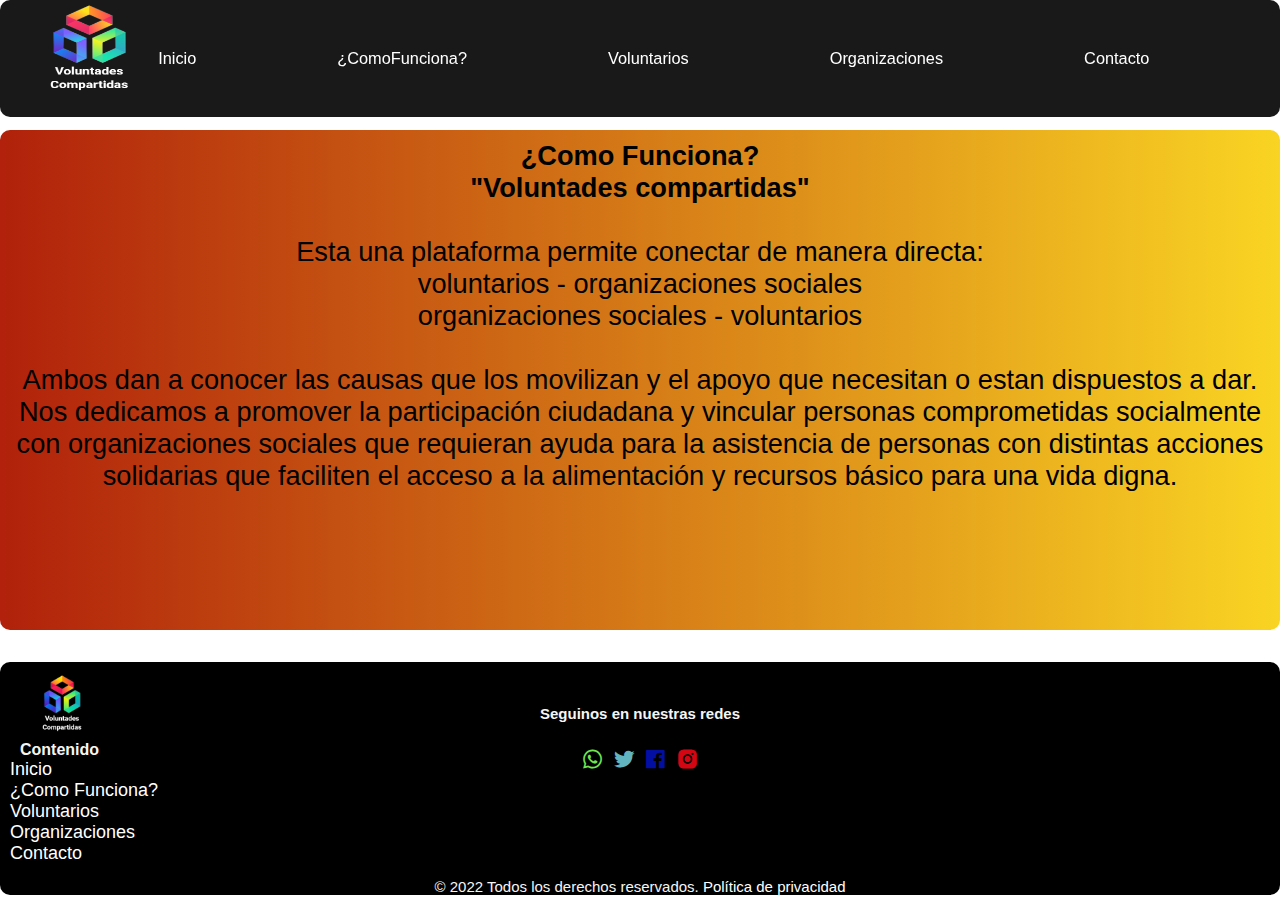
==== commit 7d1d1a81: "Update" ====
--- a/comofunciona.html
+++ b/comofunciona.html
@@ -33,15 +33,18 @@
   <div class="container2">
     <section class="funciona" id="cf">
       <div>
-        <h3>¿Como Funciona?</h3>
-        <p>"Voluntades compartidas"<br>
-          es una plataforma que permite conectar de manera directa:<br>
-          voluntarios-organizaciones sociales<br>
-          organizaciones sociales-voluntarios<br><br>
-          Ambos dan a conocer las causas que lo movilizan y el apoyo que necesitan
+        <h3>¿Como Funciona? <br> "Voluntades compartidas"</h3><br>
+        <p>
+          Esta una plataforma permite conectar de manera directa:<br>
+          <p align="center">voluntarios - organizaciones sociales<br>
+          organizaciones sociales - voluntarios<br><br></p>
+          Ambos dan a conocer las causas que los movilizan y el apoyo que necesitan
           o estan dispuestos a dar.
-        </p><br> <br>
-        <p>Nos dedicamos a promover la participación ciudadana y vincular personas comprometidas socialmente con organizaciones sociales que requieran ayuda para la asistencia de personas con distintas acciones solidarias que faciliten el acceso a la alimentación y recursos básico para una vida digna. </p>
+          Nos dedicamos a promover la participación ciudadana y vincular personas
+          comprometidas socialmente con organizaciones sociales que requieran ayuda 
+          para la asistencia de personas con distintas acciones solidarias que 
+          faciliten el acceso a la alimentación y recursos básico para una vida digna.
+        </p><br>
       </div>
     </section>
   </div>
--- a/css/estilos.css
+++ b/css/estilos.css
@@ -152,14 +152,14 @@
 
 
 /*Gradiente de color en las secciones del index >>>>*/
- #cf{
+#cf{
   background-image: linear-gradient(to right, #b1210b 0%, #f9d423 100%);
 }
 #vo{
   background-image: linear-gradient(to right, #21177a 0%, #2cacd1 100%);
 }
 #or{
-  background-image: linear-gradient(to right, #96cd16 0%, #00eaff 100%);
+  background-image: linear-gradient(to right, #96cd16 0%, #00eaff 100%);  
 }
 /*<<<< Gradiente de color en las secciones del index*/
 
@@ -245,7 +245,7 @@
   width: 100%;  
   font-size: 100%;
   border-radius: 15px;
-  position: relative;
+  position: relative;  
 }
 .container2 div {
   text-align: center;  
@@ -258,14 +258,16 @@
 }
 .container2 a {
   text-decoration:none;
-  background-color: #b6b6b6;
-  color: #000000;  
+  background-color: #000000;
+  color: #ffffff;
+  border-radius: 10px;
+  padding: 2% 2% 2% 2%;  
 }
 .ONG {
   border-radius: 10px;
   text-align: center;
   padding-top: 10px;
-  min-height: 500px;
+  /* min-height: 500px; */
 }
 .voluntarios { 
     border-radius: 10px;
@@ -506,4 +508,85 @@
   left: 10%;
   font-size: 1rem;
 }
-/*<<<< footer*/+/*<<<< footer*/
+
+/*API en página "voluntarios.html" >>>>*/
+.titulo {
+  color: #2c3e50;
+  font-family: "Coda", sans-serif;
+  text-align: center;
+}
+.usuario {
+  margin: auto;
+  width: 27em; 
+  height: 11em;
+  background: #fff;
+  border-radius: .3em;
+}
+
+.usuario #fullnom {
+  margin: auto;
+  margin-top: -4.40em;
+  margin-left: 5.80em;
+  color: #16a085;
+  font-size: 1.53em;
+  font-family: "Coda", sans-serif;
+  font-weight: bold;
+}
+
+#telef {
+  margin: auto;
+  display: inline-block;
+  margin-left: 10.43em;
+  color: #3498db;
+  font-size: .87em;
+  font-family: "varela round", sans-serif;
+}
+
+.usuario > .descripcion {
+  margin: auto;
+  margin-top: 1.35em;
+  margin-right: 3em;
+  width: 18em;
+  color: #7f8c8d;
+  font-size: .87em;
+  font-family: "varela round", sans-serif;
+}
+
+.usuario > img#avatar {
+	padding: .7em;
+  margin-left: .3em;
+  margin-top: .3em;
+  height: 6.23em;
+  width: 6.23em;
+  border-radius: 18em;
+}
+
+
+.boton {
+  margin: 2em auto;
+  height: 3.70em;
+  background: #16a085;
+  text-align: center;
+  border-radius: 0 0 .3em .3em;
+  display: flex;
+  justify-content: center;
+  align-items: center;
+  transition: background 0.1s;
+}
+
+.boton button {
+  color: white;
+  font-family: "Coda", sans-serif;
+  text-align: center;
+  font-size: 20px;
+  background: none;
+  outline: none;
+  border: 0;
+}
+
+.boton:hover {
+  background: #1abc9c;
+}
+
+/*<<<< API en página "voluntarios.html"*/